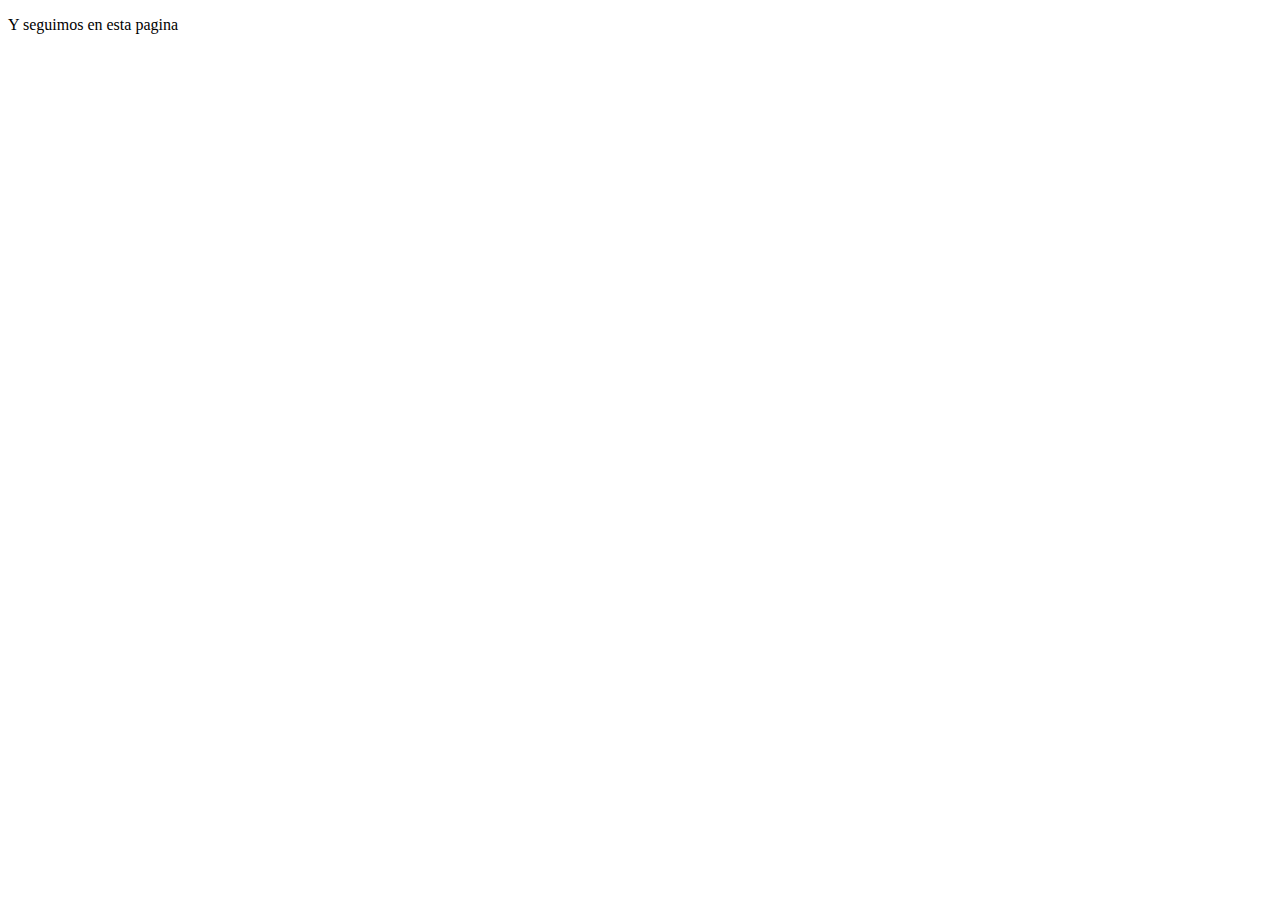
==== conta.html @ fe5f0e59 "este es mi commt" ====
<!DOCTYPE html>
<html lang="en">

<head>
    <meta charset="UTF-8">
    <meta name="viewport" content="width=device-width, initial-scale=1.0">
    <title>Document</title>
</head>

<body>

    <p> Y seguimos en esta pagina</p>
</body>

</html>
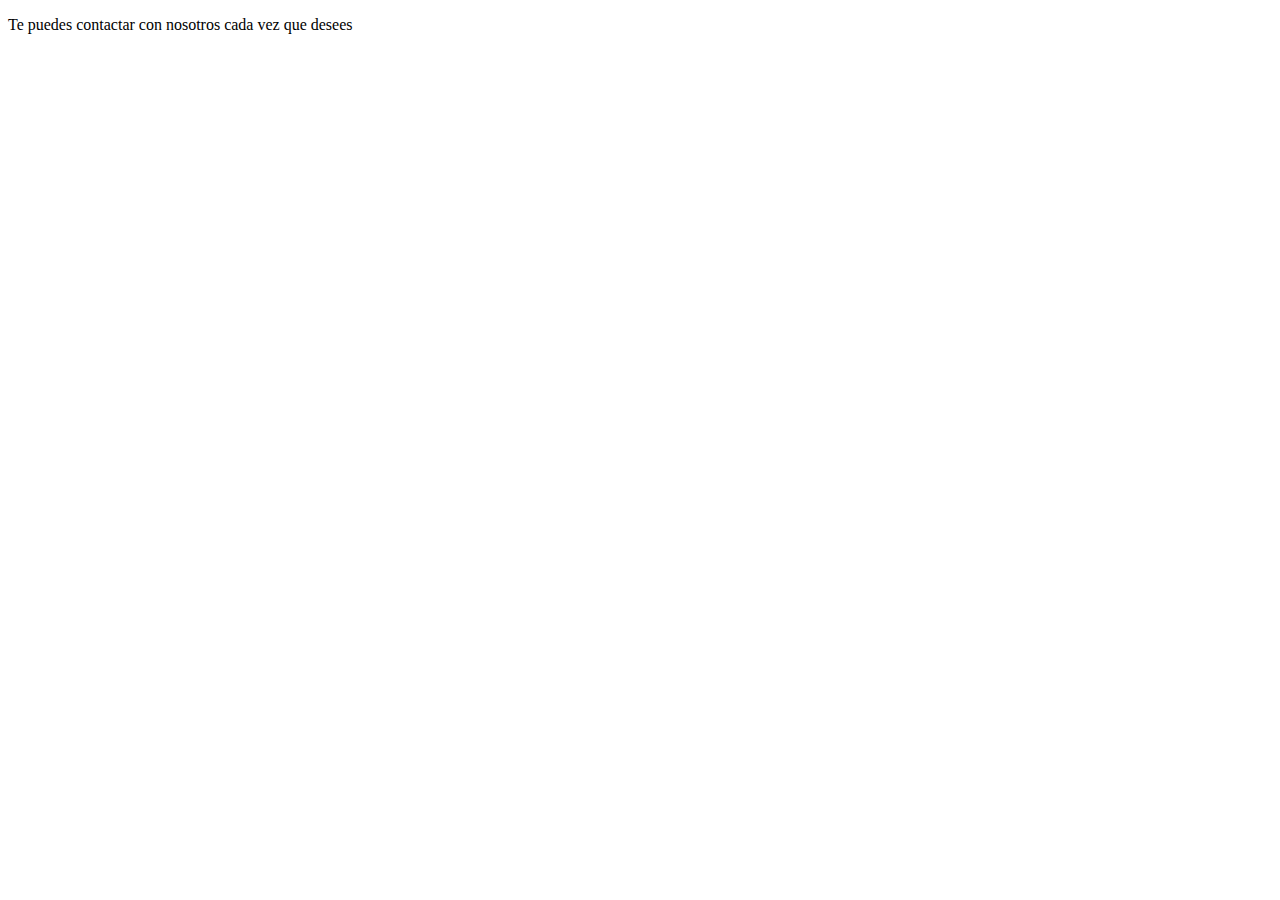
==== commit b03e207b: "e enter the commit message for your changes. Lines starting" ====
--- a/conta.html
+++ b/conta.html
@@ -9,7 +9,7 @@
 
 <body>
 
-    <p> Y seguimos en esta pagina</p>
+    <p> Te puedes contactar con nosotros cada vez que desees</p>
 </body>
 
 </html>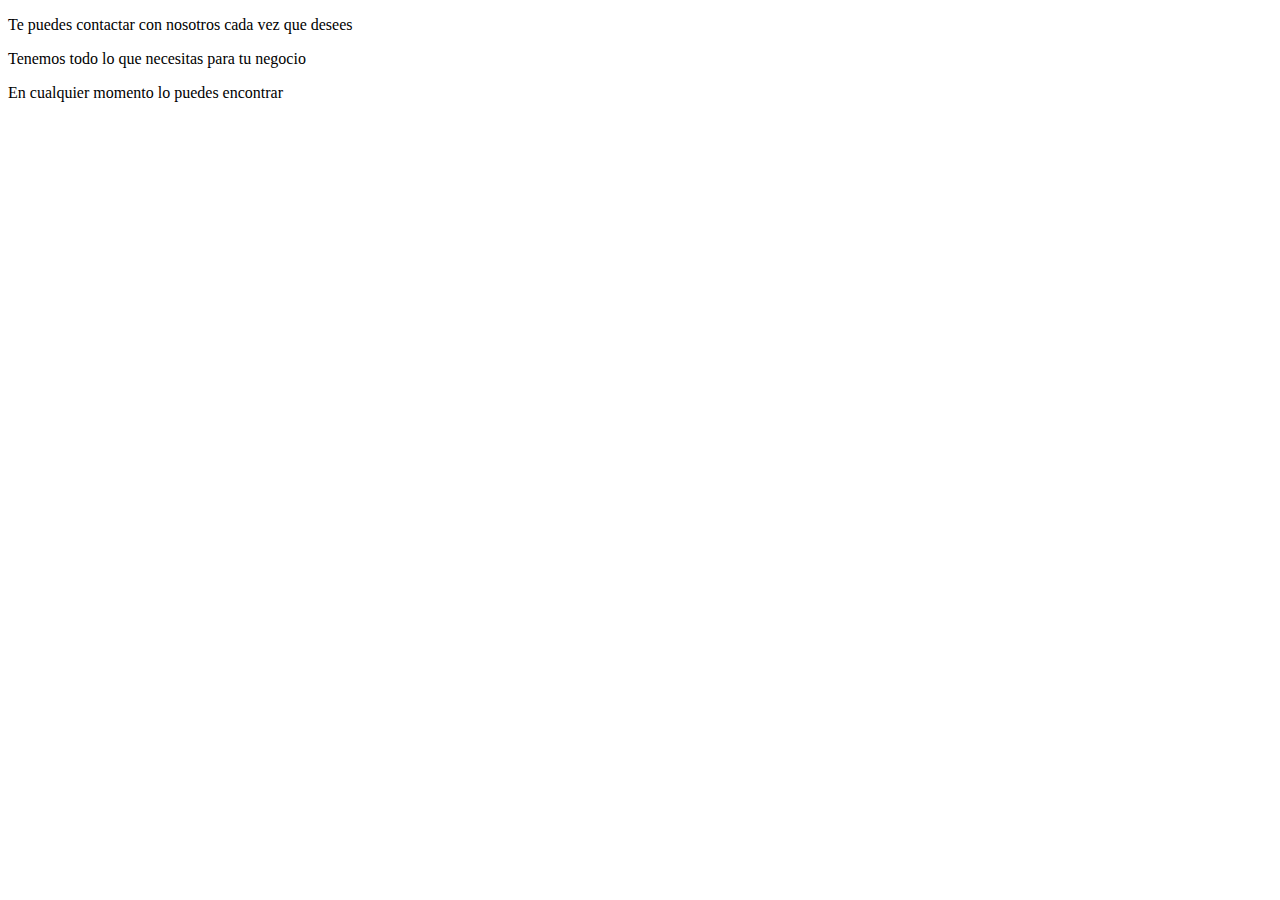
==== commit ef817824: "quinto" ====
--- a/conta.html
+++ b/conta.html
@@ -10,6 +10,8 @@
 <body>
 
     <p> Te puedes contactar con nosotros cada vez que desees</p>
+    <p> Tenemos todo lo que necesitas para tu negocio</p>
+    <p>En cualquier momento lo puedes encontrar</p>
 </body>
 
 </html>